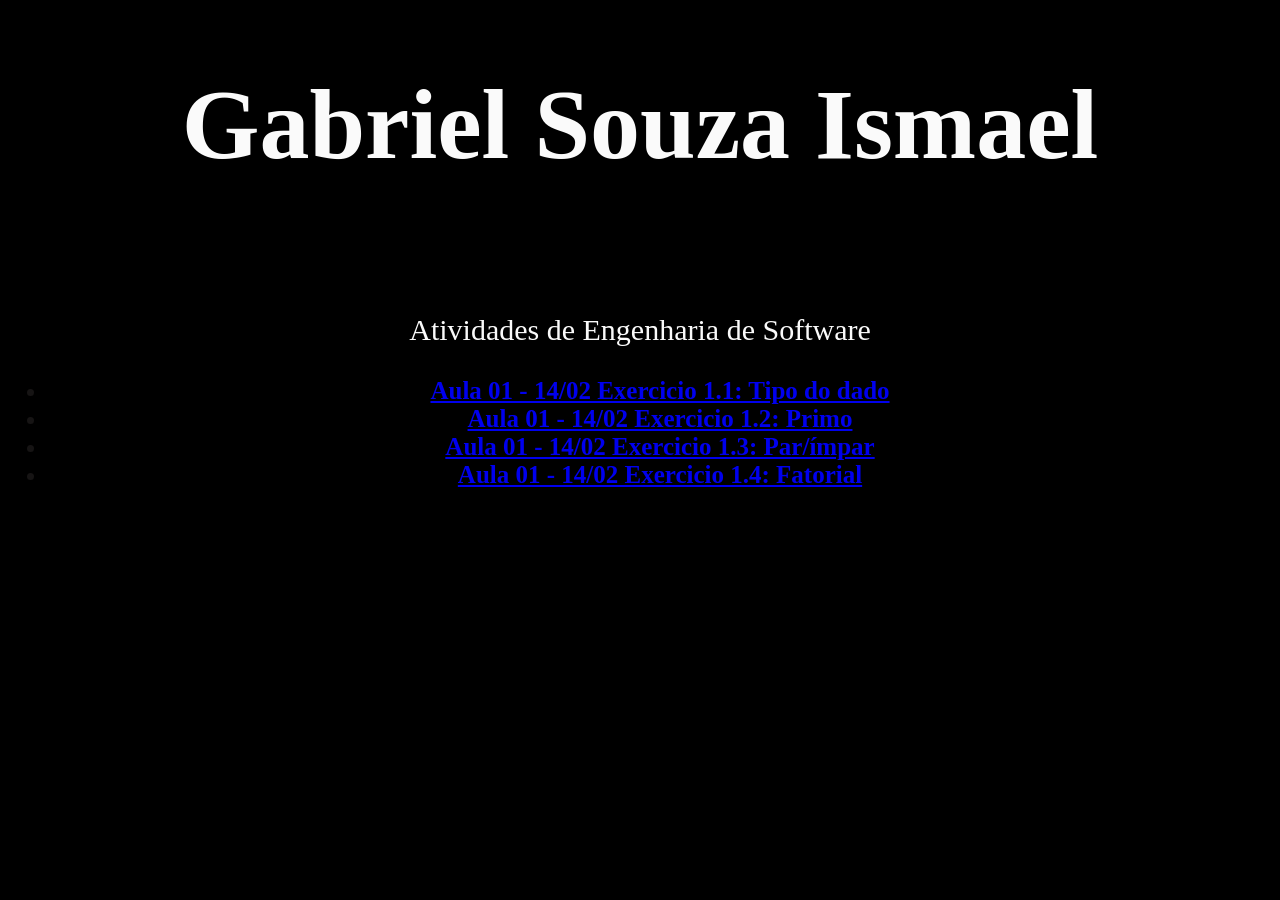
==== index.html @ e4ca5727 "Update index.html" ====
<!doctype html>
<html lang="en">
<head>
    <style>
        body {
            background-color: rgb(0, 0, 0);
            font-family: Georgia, 'Times New Roman', Times, serif;
            font-size: 30px;
            text-align: center;
            color:rgb(250, 250, 250);
    
        }
        .cabecalho {
            text-align: center;
            font-family: Georgia, 'Times New Roman', Times, serif;
            font-size: 50px;
            margin-top: 5%;
        }
        .links{
            text-align: center;
            font-family: Georgia, 'Times New Roman', Times, serif;
            font-size: 25px;
            font-weight: bold;

        }
        ul{
            color: rgb(22, 20, 20);
        }
        
    </style>
    <meta charset="utf-8">
    <title>Laboratório de Engenharia de Software</title>
</head>
<body class="container">
    <div class="cabecalho">
        <h1>Gabriel Souza Ismael</h1>
    </div>
    <br/>
    <p>Atividades de Engenharia de Software</p>
    <div class="links">
        <ul>
            <li><a href="https://gbrlszsml.github.io/2023-Lab-de-Eng-de-Sof/Ex1/Ex1.1/Ex1.html" target="_blank" target="_blank">Aula 01 - 14/02 Exercicio 1.1: Tipo do dado</a></li>
            <li><a href="https://gbrlszsml.github.io/2023-Lab-de-Eng-de-Sof/Ex1/Ex1.2/Ex2.html" target="_blank" target="_blank">Aula 01 - 14/02 Exercicio 1.2: Primo</a></li>
            <li><a href="https://gbrlszsml.github.io/2023-Lab-de-Eng-de-Sof/Ex1/Ex1.3/Ex3.html" target="_blank" target="_blank">Aula 01 - 14/02 Exercicio 1.3: Par/ímpar</a></li>
            <li><a href="https://gbrlszsml.github.io/2023-Lab-de-Eng-de-Sof/Ex1/Ex1.4/Ex4.html" target="_blank" target="_blank">Aula 01 - 14/02 Exercicio 1.4: Fatorial</a></li>
        </ul>
    </div>
</body>
</html>
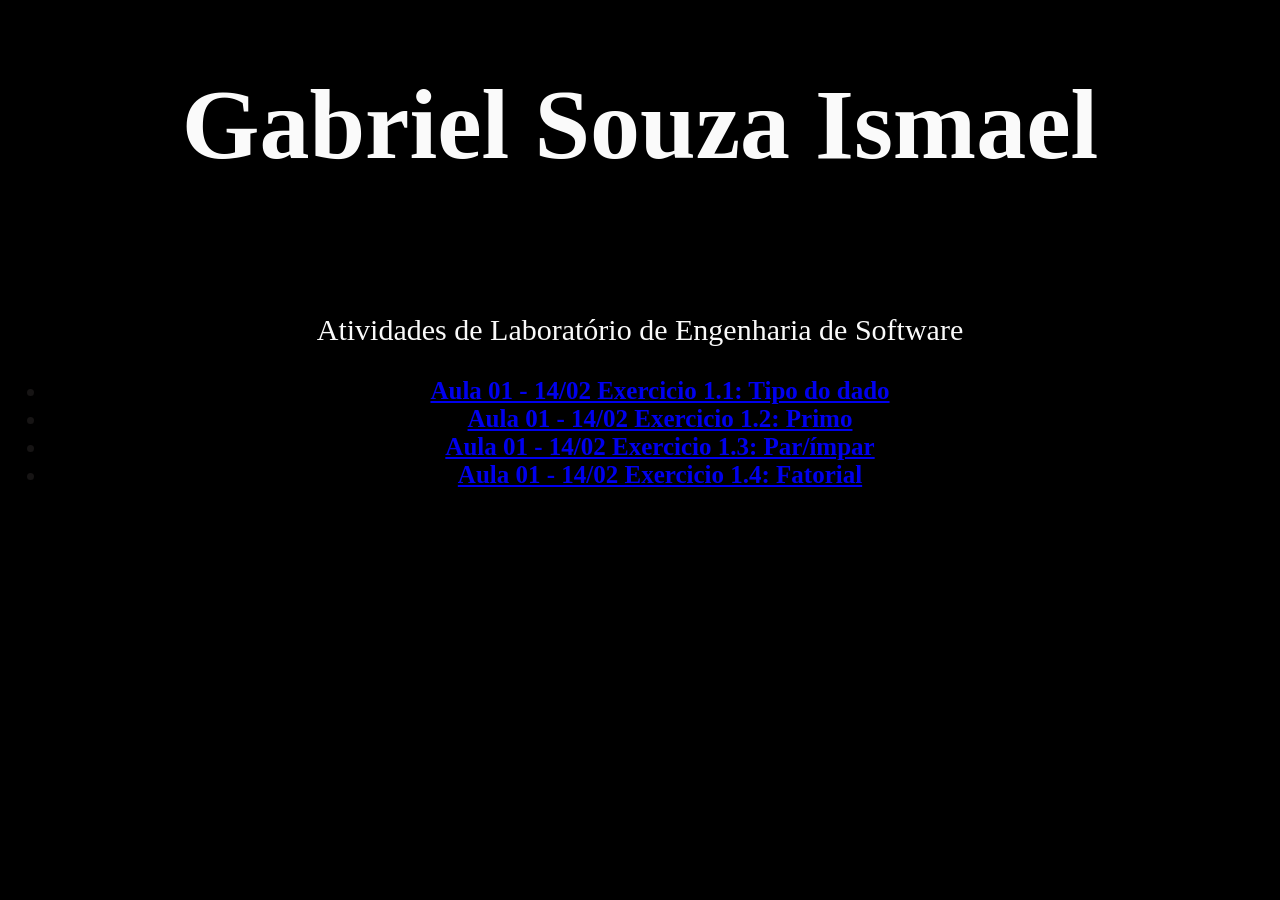
==== commit b5effa72: "Update index.html" ====
--- a/index.html
+++ b/index.html
@@ -36,7 +36,7 @@
         <h1>Gabriel Souza Ismael</h1>
     </div>
     <br/>
-    <p>Atividades de Engenharia de Software</p>
+    <p>Atividades de Laboratório de Engenharia de Software</p>
     <div class="links">
         <ul>
             <li><a href="https://gbrlszsml.github.io/2023-Lab-de-Eng-de-Sof/Ex1/Ex1.1/Ex1.html" target="_blank" target="_blank">Aula 01 - 14/02 Exercicio 1.1: Tipo do dado</a></li>
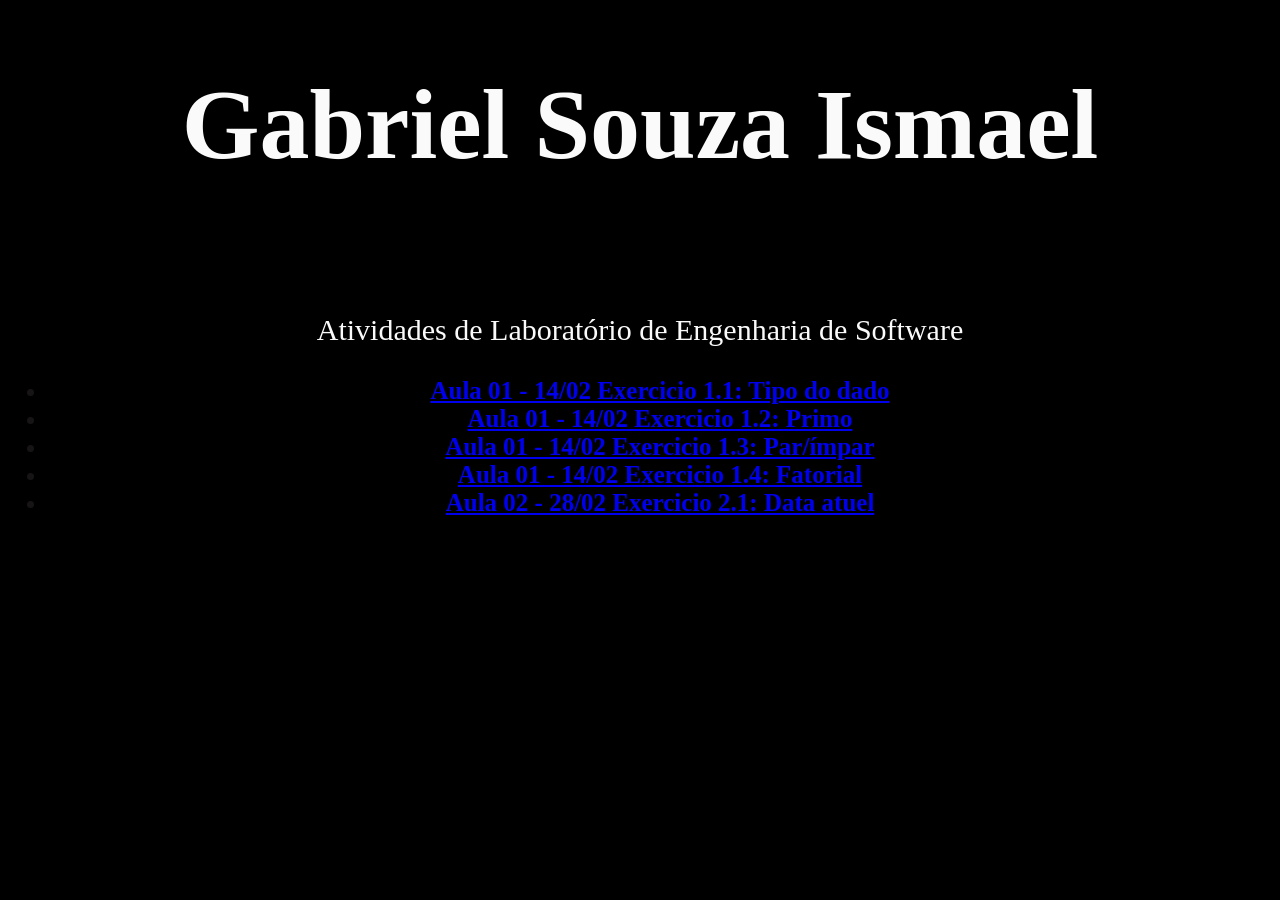
==== commit 98b3f997: "Atualizado 01/03" ====
--- a/index.html
+++ b/index.html
@@ -40,9 +40,10 @@
     <div class="links">
         <ul>
             <li><a href="https://gbrlszsml.github.io/2023-Lab-de-Eng-de-Sof/Ex1/Ex1.1/Ex1.html" target="_blank" target="_blank">Aula 01 - 14/02 Exercicio 1.1: Tipo do dado</a></li>
-            <li><a href="https://gbrlszsml.github.io/2023-Lab-de-Eng-de-Sof/Ex1/Ex1.2/Ex2.html" target="_blank" target="_blank">Aula 01 - 14/02 Exercicio 1.2: Primo</a></li>
-            <li><a href="https://gbrlszsml.github.io/2023-Lab-de-Eng-de-Sof/Ex1/Ex1.3/Ex3.html" target="_blank" target="_blank">Aula 01 - 14/02 Exercicio 1.3: Par/ímpar</a></li>
-            <li><a href="https://gbrlszsml.github.io/2023-Lab-de-Eng-de-Sof/Ex1/Ex1.4/Ex4.html" target="_blank" target="_blank">Aula 01 - 14/02 Exercicio 1.4: Fatorial</a></li>
+            <li><a href="https://gbrlszsml.github.io/2023-Lab-de-Eng-de-Sof/Ex1/Ex1.2/Ex1.2.html" target="_blank" target="_blank">Aula 01 - 14/02 Exercicio 1.2: Primo</a></li>
+            <li><a href="https://gbrlszsml.github.io/2023-Lab-de-Eng-de-Sof/Ex1/Ex1.3/Ex1.3.html" target="_blank" target="_blank">Aula 01 - 14/02 Exercicio 1.3: Par/ímpar</a></li>
+            <li><a href="https://gbrlszsml.github.io/2023-Lab-de-Eng-de-Sof/Ex1/Ex1.4/Ex1.4.html" target="_blank" target="_blank">Aula 01 - 14/02 Exercicio 1.4: Fatorial</a></li>
+            <li><a href="https://gbrlszsml.github.io/2023-Lab-de-Eng-de-Sof/Ex2/Ex2.1/Ex2.1.html" target="_blank" target="_blank">Aula 02 - 28/02 Exercicio 2.1: Data atuel</a></li>
         </ul>
     </div>
 </body>
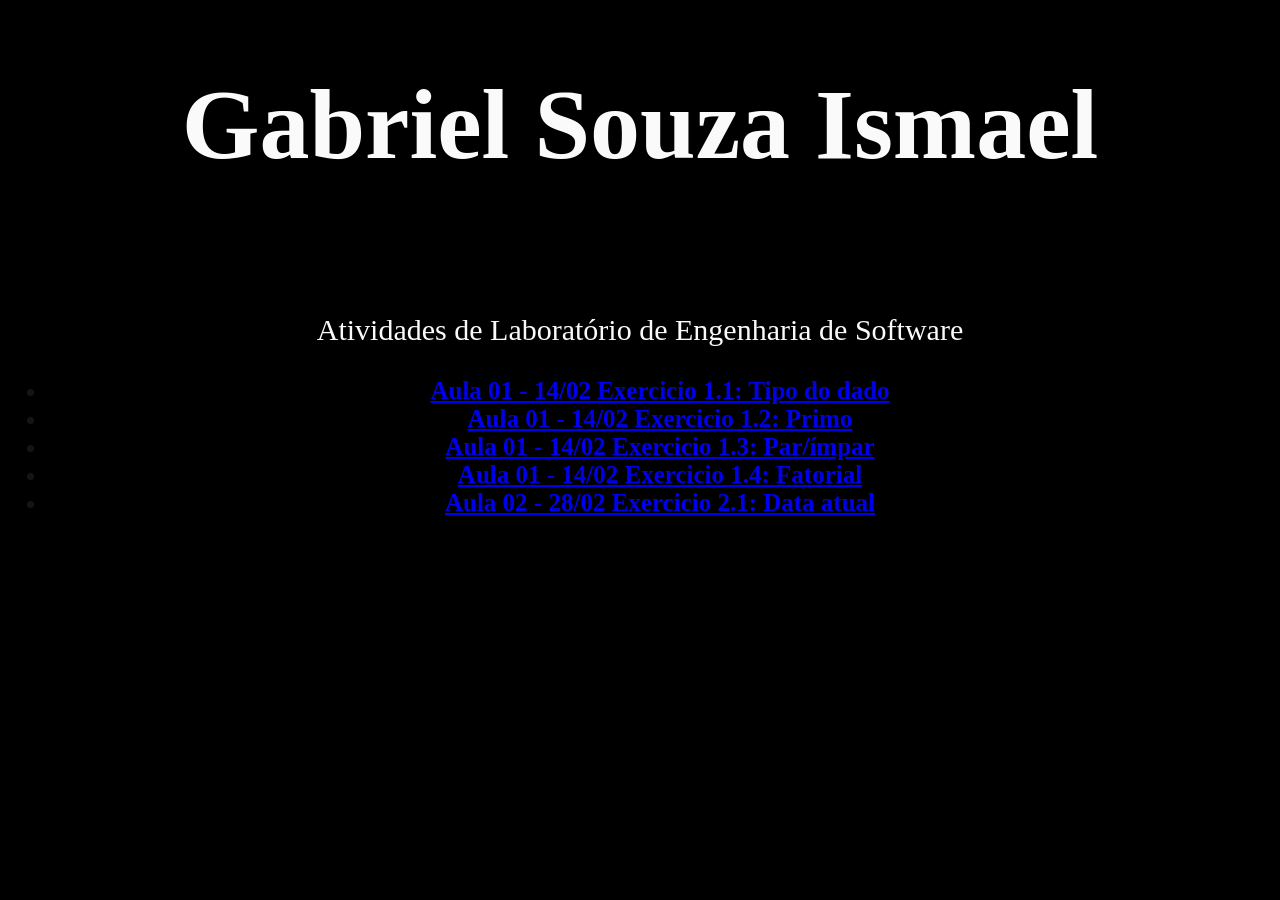
==== commit f255ff64: "Update index.html" ====
--- a/index.html
+++ b/index.html
@@ -43,7 +43,7 @@
             <li><a href="https://gbrlszsml.github.io/2023-Lab-de-Eng-de-Sof/Ex1/Ex1.2/Ex1.2.html" target="_blank" target="_blank">Aula 01 - 14/02 Exercicio 1.2: Primo</a></li>
             <li><a href="https://gbrlszsml.github.io/2023-Lab-de-Eng-de-Sof/Ex1/Ex1.3/Ex1.3.html" target="_blank" target="_blank">Aula 01 - 14/02 Exercicio 1.3: Par/ímpar</a></li>
             <li><a href="https://gbrlszsml.github.io/2023-Lab-de-Eng-de-Sof/Ex1/Ex1.4/Ex1.4.html" target="_blank" target="_blank">Aula 01 - 14/02 Exercicio 1.4: Fatorial</a></li>
-            <li><a href="https://gbrlszsml.github.io/2023-Lab-de-Eng-de-Sof/Ex2/Ex2.1/Ex2.1.html" target="_blank" target="_blank">Aula 02 - 28/02 Exercicio 2.1: Data atuel</a></li>
+            <li><a href="https://gbrlszsml.github.io/2023-Lab-de-Eng-de-Sof/Ex2/Ex2.1/Ex2.1.html" target="_blank" target="_blank">Aula 02 - 28/02 Exercicio 2.1: Data atual</a></li>
         </ul>
     </div>
 </body>
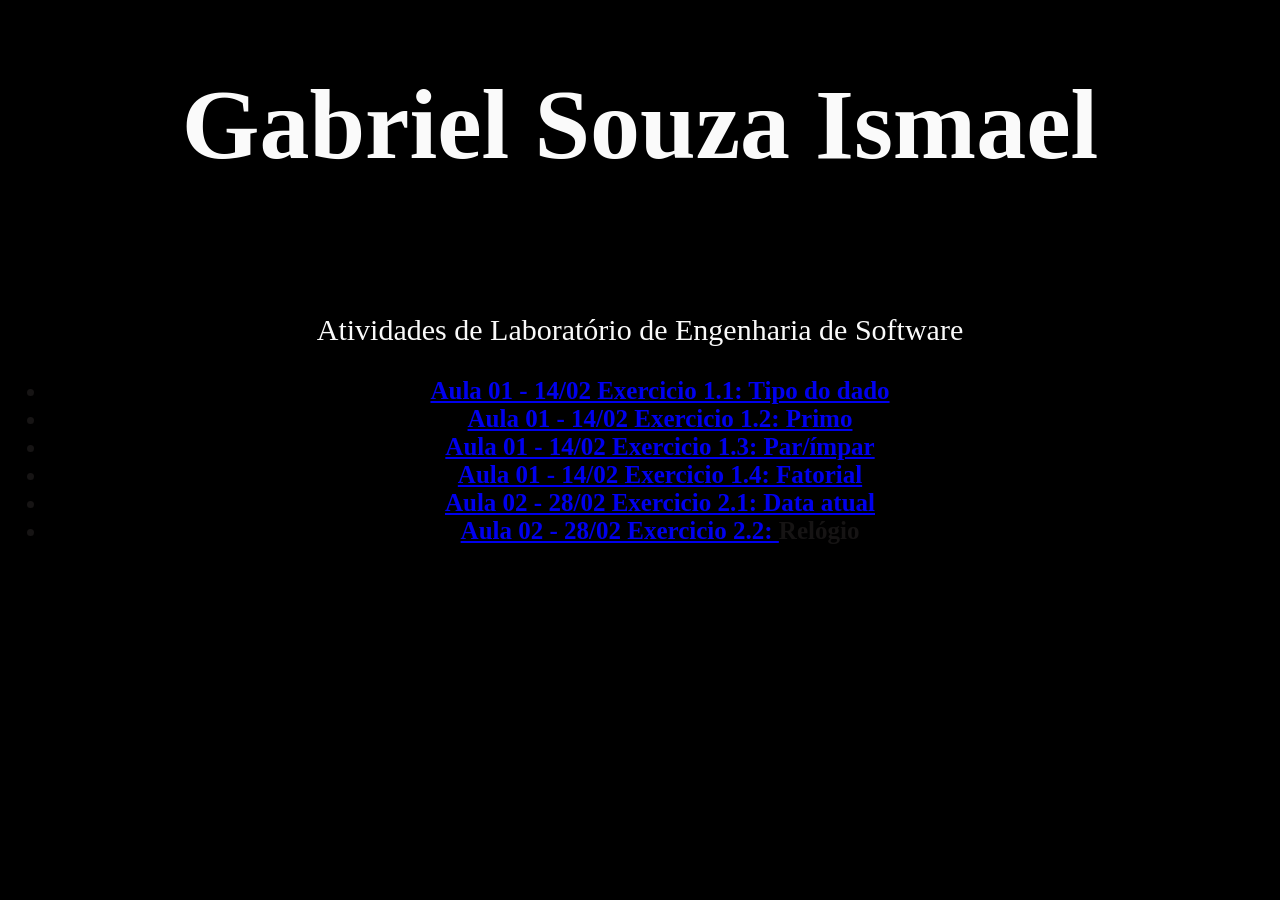
==== commit d97461ee: "Update index.html" ====
--- a/index.html
+++ b/index.html
@@ -44,6 +44,7 @@
             <li><a href="https://gbrlszsml.github.io/2023-Lab-de-Eng-de-Sof/Ex1/Ex1.3/Ex1.3.html" target="_blank" target="_blank">Aula 01 - 14/02 Exercicio 1.3: Par/ímpar</a></li>
             <li><a href="https://gbrlszsml.github.io/2023-Lab-de-Eng-de-Sof/Ex1/Ex1.4/Ex1.4.html" target="_blank" target="_blank">Aula 01 - 14/02 Exercicio 1.4: Fatorial</a></li>
             <li><a href="https://gbrlszsml.github.io/2023-Lab-de-Eng-de-Sof/Ex2/Ex2.1/Ex2.1.html" target="_blank" target="_blank">Aula 02 - 28/02 Exercicio 2.1: Data atual</a></li>
+            <li><a href="https://gbrlszsml.github.io/2023-Lab-de-Eng-de-Sof/Ex2/Ex2.2/Ex2.2.html" target="_blank" target="_blank">Aula 02 - 28/02 Exercicio 2.2: </a>Relógio</li>
         </ul>
     </div>
 </body>
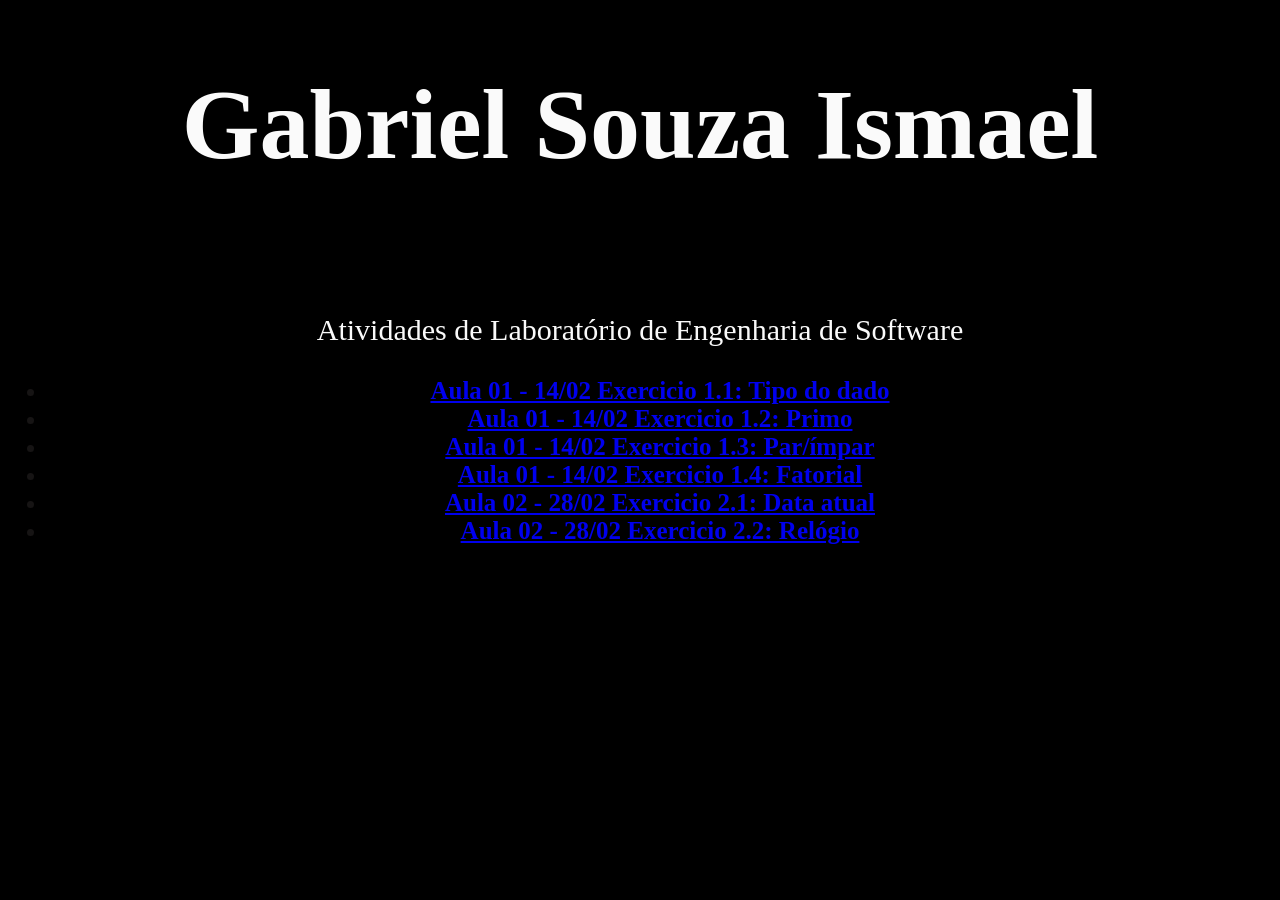
==== commit 6b48b07c: "Update index.html" ====
--- a/index.html
+++ b/index.html
@@ -44,7 +44,7 @@
             <li><a href="https://gbrlszsml.github.io/2023-Lab-de-Eng-de-Sof/Ex1/Ex1.3/Ex1.3.html" target="_blank" target="_blank">Aula 01 - 14/02 Exercicio 1.3: Par/ímpar</a></li>
             <li><a href="https://gbrlszsml.github.io/2023-Lab-de-Eng-de-Sof/Ex1/Ex1.4/Ex1.4.html" target="_blank" target="_blank">Aula 01 - 14/02 Exercicio 1.4: Fatorial</a></li>
             <li><a href="https://gbrlszsml.github.io/2023-Lab-de-Eng-de-Sof/Ex2/Ex2.1/Ex2.1.html" target="_blank" target="_blank">Aula 02 - 28/02 Exercicio 2.1: Data atual</a></li>
-            <li><a href="https://gbrlszsml.github.io/2023-Lab-de-Eng-de-Sof/Ex2/Ex2.2/Ex2.2.html" target="_blank" target="_blank">Aula 02 - 28/02 Exercicio 2.2: </a>Relógio</li>
+            <li><a href="https://gbrlszsml.github.io/2023-Lab-de-Eng-de-Sof/Ex2/Ex2.2/Ex2.2.html" target="_blank" target="_blank">Aula 02 - 28/02 Exercicio 2.2: Relógio</a></li>
         </ul>
     </div>
 </body>
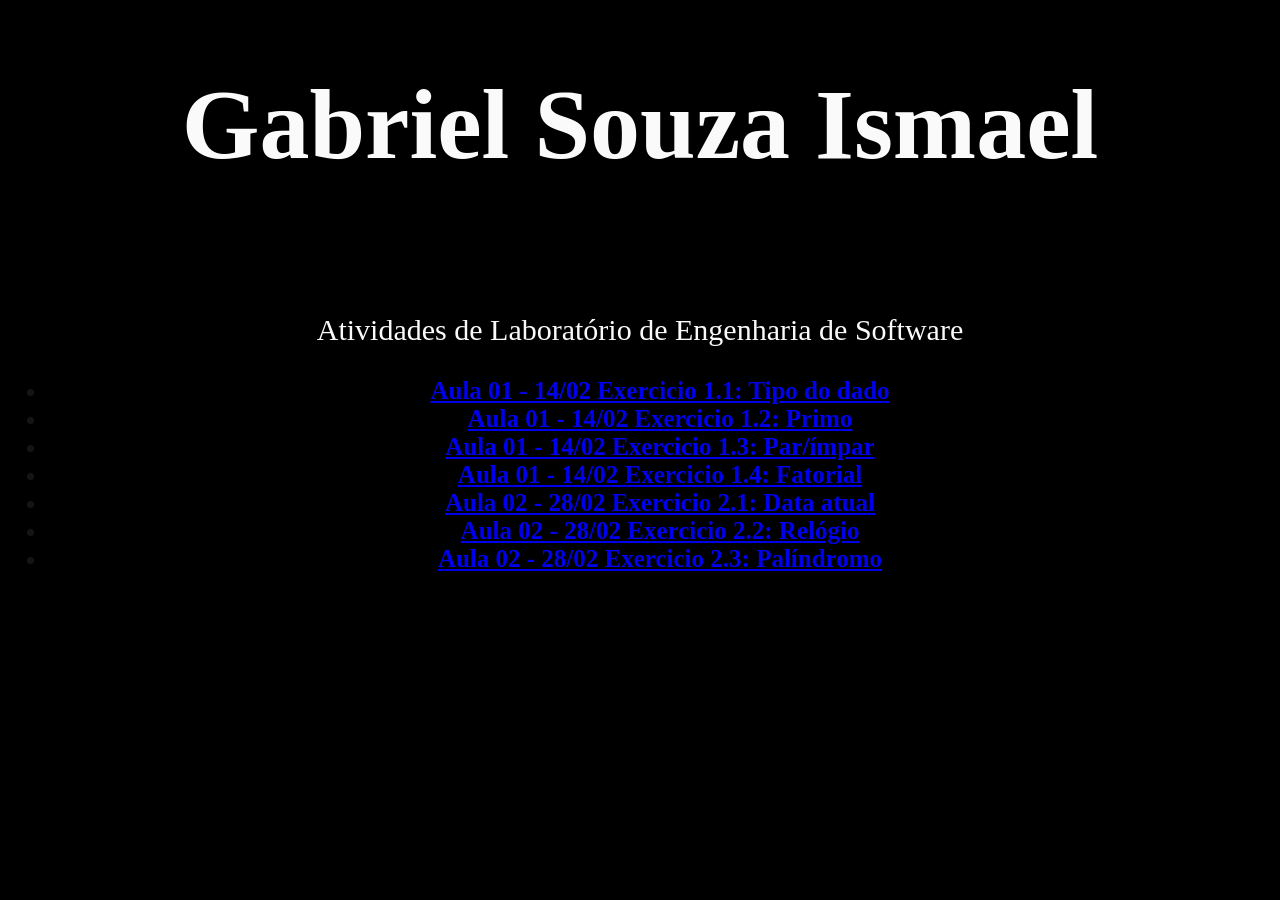
==== commit f5bce3d8: "Update index.html" ====
--- a/index.html
+++ b/index.html
@@ -45,6 +45,7 @@
             <li><a href="https://gbrlszsml.github.io/2023-Lab-de-Eng-de-Sof/Ex1/Ex1.4/Ex1.4.html" target="_blank" target="_blank">Aula 01 - 14/02 Exercicio 1.4: Fatorial</a></li>
             <li><a href="https://gbrlszsml.github.io/2023-Lab-de-Eng-de-Sof/Ex2/Ex2.1/Ex2.1.html" target="_blank" target="_blank">Aula 02 - 28/02 Exercicio 2.1: Data atual</a></li>
             <li><a href="https://gbrlszsml.github.io/2023-Lab-de-Eng-de-Sof/Ex2/Ex2.2/Ex2.2.html" target="_blank" target="_blank">Aula 02 - 28/02 Exercicio 2.2: Relógio</a></li>
+            <li><a href="https://gbrlszsml.github.io/2023-Lab-de-Eng-de-Sof/Ex2/Ex2.3/Ex2.3.html" target="_blank" target="_blank">Aula 02 - 28/02 Exercicio 2.3: Palíndromo</a></li>
         </ul>
     </div>
 </body>
